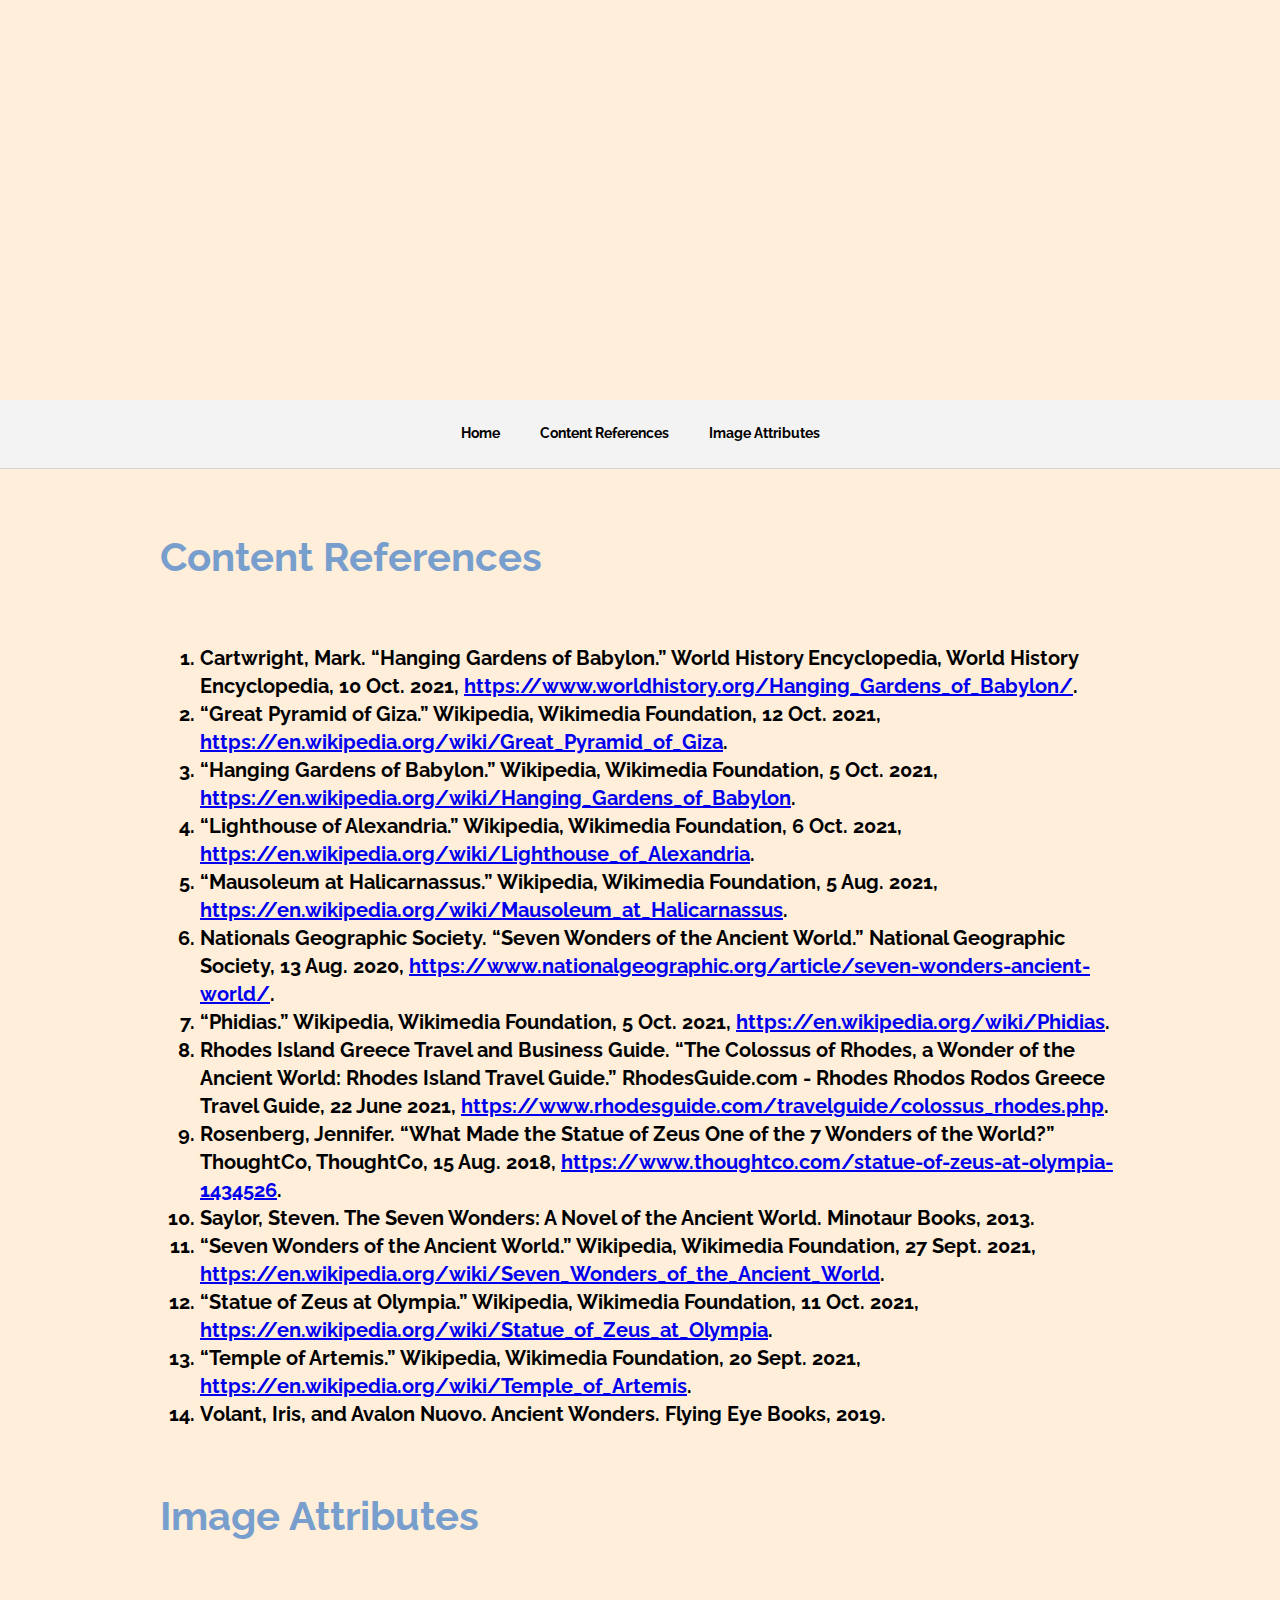
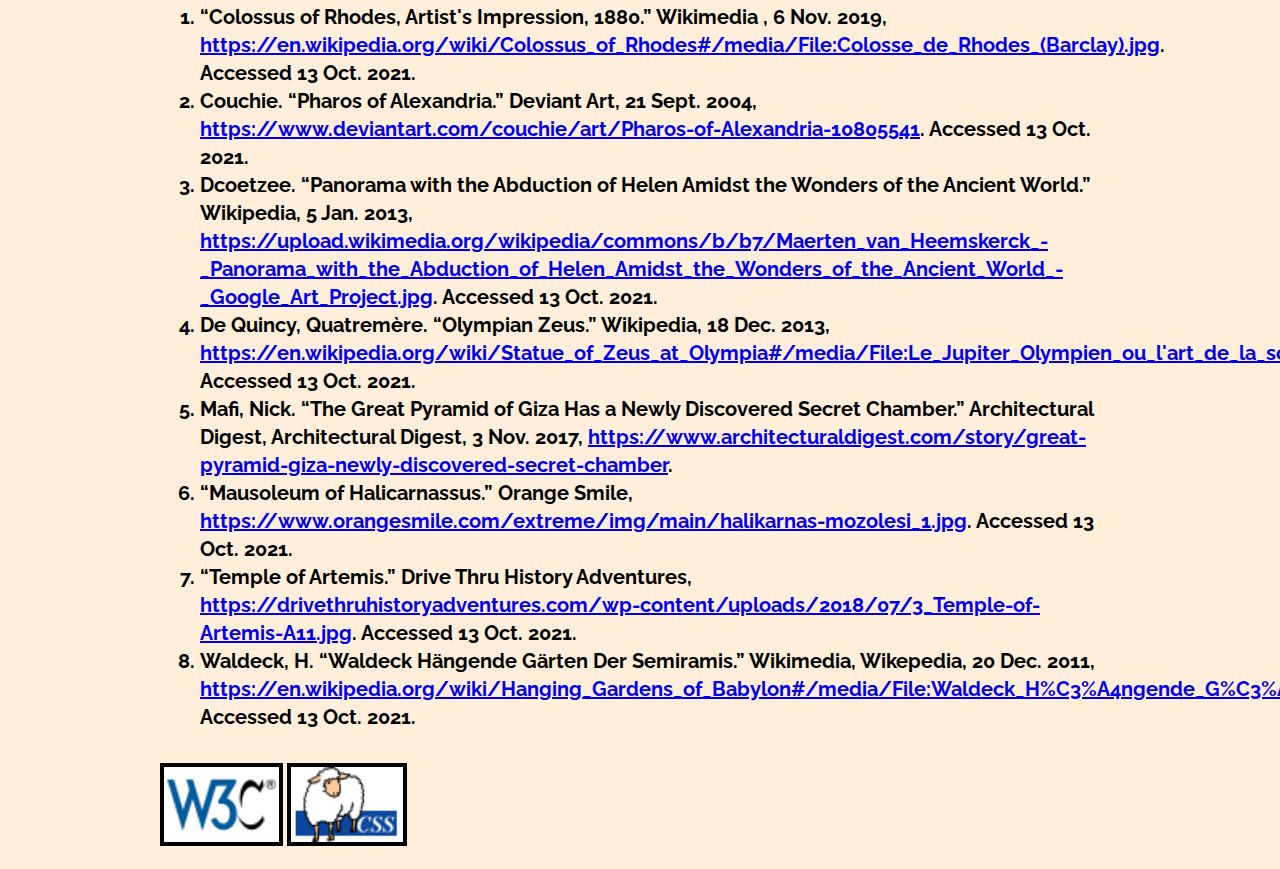
==== works_cited.html @ 154ecb0a "Add files via upload" ====
<!DOCTYPE html>
<html lang="en">
  <head>
    <meta charset="utf-8" />
    <title>Ancient Wonders</title>
    <link rel="stylesheet" type="text/css" href="mainstyle.css" />
    <link rel="preconnect" href="https://fonts.googleapis.com" />
    <link rel="preconnect" href="https://fonts.gstatic.com" crossorigin />
    <link rel="stylesheet" href="https://fonts.googleapis.com/css2?family=Raleway:wght@100&display=fallback" />
  </head>
  <body>
    <div id="banner"></div>
    <nav id="navigation">
      <ul>
        <li><a href="index.html">Home</a></li>
        <li><a href="#Content">Content References</a></li>
        <li><a href="#Pictures">Image Attributes</a></li>
      </ul>
    </nav>
    <div id="content">
      <header>
        <h1 id="Content">Content References</h1>
      </header>
      <ol class="websites">
        <li>
          Cartwright, Mark. “Hanging Gardens of Babylon.” World History Encyclopedia, World History Encyclopedia, 10 Oct. 2021,
          <a href="https://www.worldhistory.org/Hanging_Gardens_of_Babylon/" target="_blank">https://www.worldhistory.org/Hanging_Gardens_of_Babylon/</a>.
        </li>
        <li>
          “Great Pyramid of Giza.” Wikipedia, Wikimedia Foundation, 12 Oct. 2021,
          <a href="https://en.wikipedia.org/wiki/Great_Pyramid_of_Giza" target="_blank">https://en.wikipedia.org/wiki/Great_Pyramid_of_Giza</a>.
        </li>
        <li>
          “Hanging Gardens of Babylon.” Wikipedia, Wikimedia Foundation, 5 Oct. 2021,
          <a href="https://en.wikipedia.org/wiki/Hanging_Gardens_of_Babylon" target="_blank">https://en.wikipedia.org/wiki/Hanging_Gardens_of_Babylon</a>.
        </li>
        <li>
          “Lighthouse of Alexandria.” Wikipedia, Wikimedia Foundation, 6 Oct. 2021,
          <a href="https://en.wikipedia.org/wiki/Lighthouse_of_Alexandria" target="_blank">https://en.wikipedia.org/wiki/Lighthouse_of_Alexandria</a>.
        </li>
        <li>
          “Mausoleum at Halicarnassus.” Wikipedia, Wikimedia Foundation, 5 Aug. 2021,
          <a href="https://en.wikipedia.org/wiki/Mausoleum_at_Halicarnassus" target="_blank">https://en.wikipedia.org/wiki/Mausoleum_at_Halicarnassus</a>.
        </li>
        <li>
          Nationals Geographic Society. “Seven Wonders of the Ancient World.” National Geographic Society, 13 Aug. 2020,
          <a href="https://www.nationalgeographic.org/article/seven-wonders-ancient-world/" target="_blank">https://www.nationalgeographic.org/article/seven-wonders-ancient-world/</a>.
        </li>
        <li>
          “Phidias.” Wikipedia, Wikimedia Foundation, 5 Oct. 2021,
          <a href="https://en.wikipedia.org/wiki/Phidias" target="_blank">https://en.wikipedia.org/wiki/Phidias</a>.
        </li>
        <li>
          Rhodes Island Greece Travel and Business Guide. “The Colossus of Rhodes, a Wonder of the Ancient World: Rhodes Island Travel Guide.”
          RhodesGuide.com - Rhodes Rhodos Rodos Greece Travel Guide, 22 June 2021,
          <a href="https://www.rhodesguide.com/travelguide/colossus_rhodes.php" target="_blank">https://www.rhodesguide.com/travelguide/colossus_rhodes.php</a>.
        </li>
        <li>
          Rosenberg, Jennifer. “What Made the Statue of Zeus One of the 7 Wonders of the World?” ThoughtCo, ThoughtCo, 15 Aug. 2018,
          <a href="https://www.thoughtco.com/statue-of-zeus-at-olympia-1434526" target="_blank">https://www.thoughtco.com/statue-of-zeus-at-olympia-1434526</a>.
        </li>
        <li>
          Saylor, Steven. The Seven Wonders: A Novel of the Ancient World. Minotaur Books, 2013.
        </li>
        <li>
          “Seven Wonders of the Ancient World.” Wikipedia, Wikimedia Foundation, 27 Sept. 2021,
          <a href="https://en.wikipedia.org/wiki/Seven_Wonders_of_the_Ancient_World" target="_blank">https://en.wikipedia.org/wiki/Seven_Wonders_of_the_Ancient_World</a>.
        </li>
        <li>
          “Statue of Zeus at Olympia.” Wikipedia, Wikimedia Foundation, 11 Oct. 2021,
          <a href="https://en.wikipedia.org/wiki/Statue_of_Zeus_at_Olympia" target="_blank">https://en.wikipedia.org/wiki/Statue_of_Zeus_at_Olympia</a>.
        </li>
        <li>
          “Temple of Artemis.” Wikipedia, Wikimedia Foundation, 20 Sept. 2021,
          <a href="https://en.wikipedia.org/wiki/Temple_of_Artemis" target="_blank">https://en.wikipedia.org/wiki/Temple_of_Artemis</a>.
        </li>
        <li>
          Volant, Iris, and Avalon Nuovo. Ancient Wonders. Flying Eye Books, 2019.
        </li>
      </ol>
      <h1 id="Pictures">Image Attributes</h1>
      <ol class="websites">
        <li>
          “Colossus of Rhodes, Artist's Impression, 1880.” Wikimedia , 6 Nov. 2019,
          <a href="https://en.wikipedia.org/wiki/Colossus_of_Rhodes#/media/File:Colosse_de_Rhodes_(Barclay).jpg" target="_blank">https://en.wikipedia.org/wiki/Colossus_of_Rhodes#/media/File:Colosse_de_Rhodes_(Barclay).jpg</a>. Accessed 13 Oct. 2021.
        </li>
        <li>
          Couchie. “Pharos of Alexandria.” Deviant Art, 21 Sept. 2004,
          <a href="https://www.deviantart.com/couchie/art/Pharos-of-Alexandria-10805541" target="_blank">https://www.deviantart.com/couchie/art/Pharos-of-Alexandria-10805541</a>. Accessed 13 Oct. 2021.
        </li>
        <li>
          Dcoetzee. “Panorama with the Abduction of Helen Amidst the Wonders of the Ancient World.” Wikipedia, 5 Jan. 2013,
          <a href="https://upload.wikimedia.org/wikipedia/commons/b/b7/Maerten_van_Heemskerck_-_Panorama_with_the_Abduction_of_Helen_Amidst_the_Wonders_of_the_Ancient_World_-_Google_Art_Project.jpg" target="_blank">https://upload.wikimedia.org/wikipedia/commons/b/b7/Maerten_van_Heemskerck_-_Panorama_with_the_Abduction_of_Helen_Amidst_the_Wonders_of_the_Ancient_World_-_Google_Art_Project.jpg</a>. Accessed 13 Oct. 2021.
        </li>
        <li>
          De Quincy, Quatremère. “Olympian Zeus.” Wikipedia, 18 Dec. 2013,
          <a href="https://en.wikipedia.org/wiki/Statue_of_Zeus_at_Olympia#/media/File:Le_Jupiter_Olympien_ou_l'art_de_la_sculpture_antique.jpg" target="_blank">https://en.wikipedia.org/wiki/Statue_of_Zeus_at_Olympia#/media/File:Le_Jupiter_Olympien_ou_l'art_de_la_sculpture_antique.jpg</a>. Accessed 13 Oct. 2021.
        </li>
        <li>
          Mafi, Nick. “The Great Pyramid of Giza Has a Newly Discovered Secret Chamber.” Architectural Digest, Architectural Digest, 3 Nov. 2017,
          <a href="https://www.architecturaldigest.com/story/great-pyramid-giza-newly-discovered-secret-chamber" target="_blank">https://www.architecturaldigest.com/story/great-pyramid-giza-newly-discovered-secret-chamber</a>.
        </li>
        <li>
          “Mausoleum of Halicarnassus.” Orange Smile,
          <a href="https://www.orangesmile.com/extreme/img/main/halikarnas-mozolesi_1.jpg" target="_blank">https://www.orangesmile.com/extreme/img/main/halikarnas-mozolesi_1.jpg</a>. Accessed 13 Oct. 2021.
        </li>
        <li>
          “Temple of Artemis.” Drive Thru History Adventures,
          <a href="https://drivethruhistoryadventures.com/wp-content/uploads/2018/07/3_Temple-of-Artemis-A11.jpg" target="_blank">https://drivethruhistoryadventures.com/wp-content/uploads/2018/07/3_Temple-of-Artemis-A11.jpg</a>. Accessed 13 Oct. 2021.
        </li>
        <li>
          Waldeck, H. “Waldeck Hängende Gärten Der Semiramis.” Wikimedia, Wikepedia, 20 Dec. 2011,
          <a href="https://en.wikipedia.org/wiki/Hanging_Gardens_of_Babylon#/media/File:Waldeck_H%C3%A4ngende_G%C3%A4rten_der_Semiramis.jpg" target="_blank">https://en.wikipedia.org/wiki/Hanging_Gardens_of_Babylon#/media/File:Waldeck_H%C3%A4ngende_G%C3%A4rten_der_Semiramis.jpg</a>. Accessed 13 Oct. 2021.
        </li>
      </ol>
      <footer>
        <a href="https://validator.w3.org/check?uri=https%3A%2F%2Ffangl-vp.github.io%2Fhome%2Fworks_cited.html"><img class="validators" src="w3c.png" alt="HTML Validator" /></a>
        <a href="https://jigsaw.w3.org/css-validator/validator?uri=https%3A%2F%2Ffangl-vp.github.io%2Fhome%2Fworks_cited.html"><img class="validators" src="css.png" alt="CSS Validator" /></a>
      </footer>
    </div>
  </body>
</html>
---- mainstyle.css ----
body {
  max-width: 1920px;
  background-color: #ffeeda;
  font-family: Raleway, sans-serif;
  margin: 0 auto;
}

footer {
  margin-top: 32px;
}

h1 {
  color: #779ecc;
  font-size: 40px;
  margin-top: 64px;
  margin-bottom: 64px;
}

h2 {
  font-size: 28px;
  margin-top: 32px;
  padding-top: 32px;
  border-top-color: #999;
  border-top-width: 1px;
  border-top-style: solid;
}

ol,
ul,
p {
  font-size: 18px;
  font-weight: bold;
  line-height: 1.4;
}

.image {
  border-color: black;
  border-width: medium;
  border-style: solid;
  margin-left: 32px;
  margin-bottom: 32px;
  height: 250px;
  float: right;
}

.clear {
  clear: both;
}

.websites {
  font-size: 20px;
}

.validators {
  height: 75px;
  border-color: black;
  border-width: 4px;
  border-style: solid;
  margin-bottom: 2%;
}

#banner {
  height: 400px;
  background-image: url(Banner.jpg);
  background-size: auto 200%;
  background-repeat: no-repeat;
  background-position: center;
}

#content {
  margin: 0 auto;
  max-width: 960px;
}

#quote {
  font-style: italic;
}

#navigation {
  text-align: center;
  border-bottom-color: #d3d3d3;
  border-bottom-width: 1px;
  border-bottom-style: solid;
  margin-bottom: 40px;
  background-color: #f3f3f3;
}

#navigation > ul {
  display: inline-flex;
  margin: 0;
  padding: 0;
  font-size: 14px;
}

#navigation > ul > li {
  list-style-type: none;
}

#navigation > ul > li > a {
  display: block;
  color: black;
  padding: 24px 20px;
  text-decoration: none;
  text-align: center;
}

#navigation > ul > li > a:hover {
  background-color: #999;
  color: white;
}

#works-cited > a {
  font-size: 20px;
  color: #333;
}
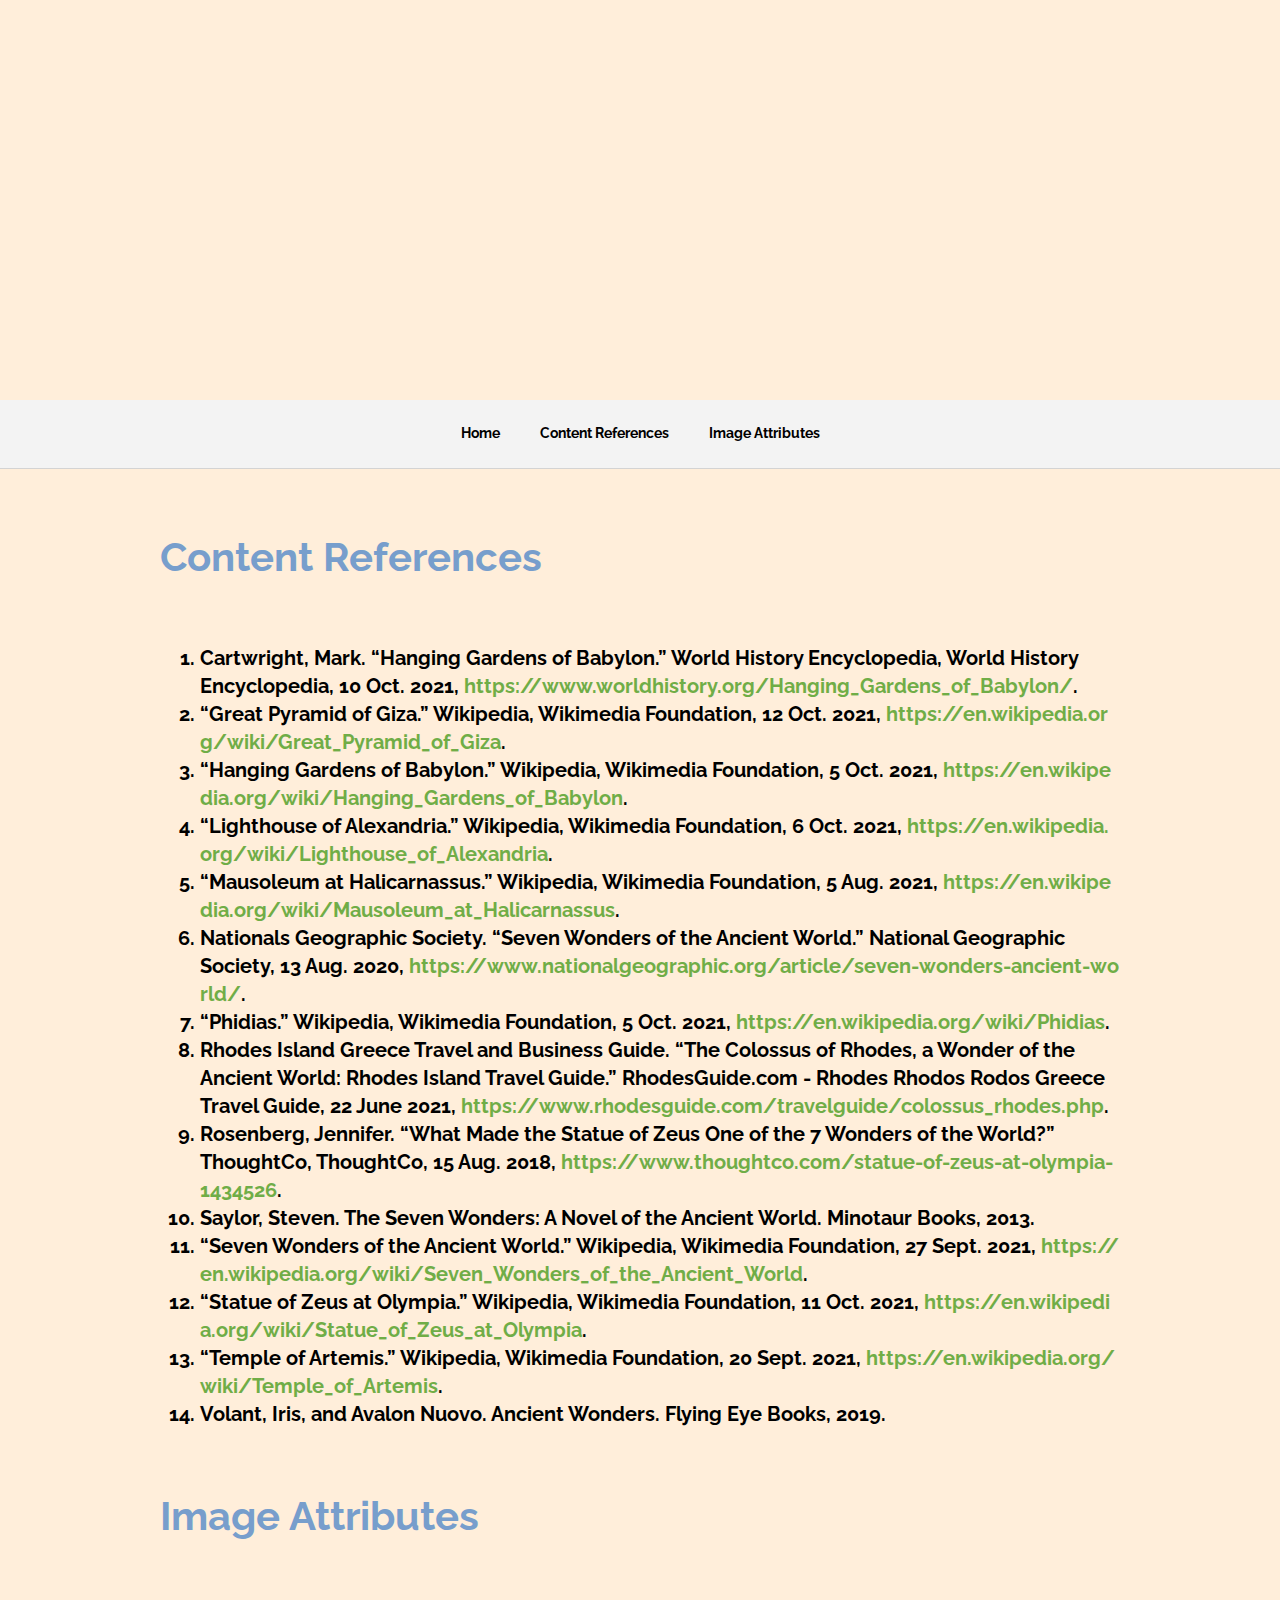
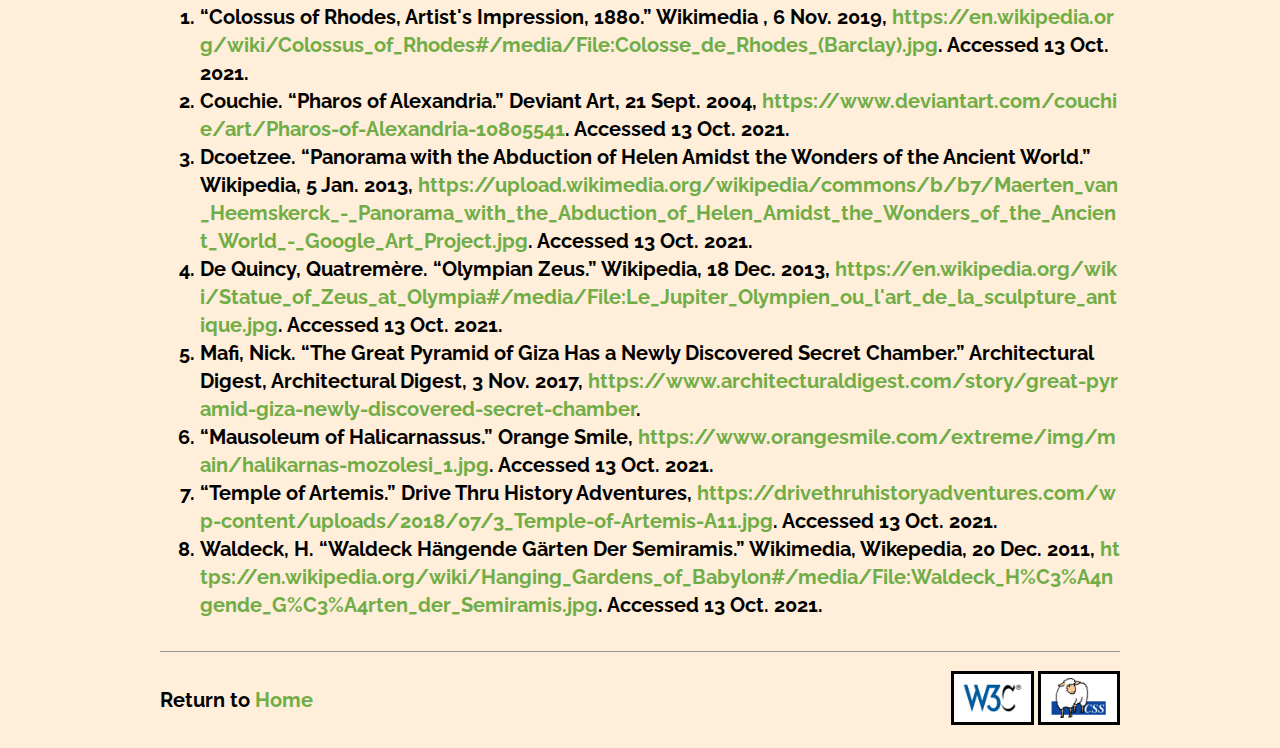
==== commit eced1142: "Add files via upload" ====
--- a/works_cited.html
+++ b/works_cited.html
@@ -1,3 +1,5 @@
+<!-- Hello developers! Welcome to the technical stuff required to create a web page. -->
+
 <!DOCTYPE html>
 <html lang="en">
   <head>
@@ -10,6 +12,7 @@
   </head>
   <body>
     <div id="banner"></div>
+    <!-- Navigation bar. -->
     <nav id="navigation">
       <ul>
         <li><a href="index.html">Home</a></li>
@@ -21,6 +24,8 @@
       <header>
         <h1 id="Content">Content References</h1>
       </header>
+
+      <!-- Works cited. -->
       <ol class="websites">
         <li>
           Cartwright, Mark. “Hanging Gardens of Babylon.” World History Encyclopedia, World History Encyclopedia, 10 Oct. 2021,
@@ -113,9 +118,14 @@
           <a href="https://en.wikipedia.org/wiki/Hanging_Gardens_of_Babylon#/media/File:Waldeck_H%C3%A4ngende_G%C3%A4rten_der_Semiramis.jpg" target="_blank">https://en.wikipedia.org/wiki/Hanging_Gardens_of_Babylon#/media/File:Waldeck_H%C3%A4ngende_G%C3%A4rten_der_Semiramis.jpg</a>. Accessed 13 Oct. 2021.
         </li>
       </ol>
+
+      <!-- External links to validator links. -->
       <footer>
-        <a href="https://validator.w3.org/check?uri=https%3A%2F%2Ffangl-vp.github.io%2Fhome%2Fworks_cited.html"><img class="validators" src="w3c.png" alt="HTML Validator" /></a>
-        <a href="https://jigsaw.w3.org/css-validator/validator?uri=https%3A%2F%2Ffangl-vp.github.io%2Fhome%2Fworks_cited.html"><img class="validators" src="css.png" alt="CSS Validator" /></a>
+        <h3>Return to <a href="index.html">Home</a></h2>
+        <div>
+          <a href="https://validator.w3.org/check?uri=https%3A%2F%2Ffangl-vp.github.io%2Fhome%2Fworks_cited.html"><img class="validators" src="w3c.png" alt="HTML Validator" /></a>
+          <a href="https://jigsaw.w3.org/css-validator/validator?uri=https%3A%2F%2Ffangl-vp.github.io%2Fhome%2Fworks_cited.html"><img class="validators" src="css.png" alt="CSS Validator" /></a>
+        </div>
       </footer>
     </div>
   </body>
--- a/mainstyle.css
+++ b/mainstyle.css
@@ -1,12 +1,22 @@
+/* CSS Page */
+
 body {
-  max-width: 1920px;
+  max-width: 1920px; /* Maximum page width */
   background-color: #ffeeda;
   font-family: Raleway, sans-serif;
-  margin: 0 auto;
+  margin: 0 auto; /* Align horizontally in the center */
 }
 
 footer {
+  display: flex;
+  align-items: center;
+  justify-content: space-between;
   margin-top: 32px;
+  padding-top: 16px;
+  padding-bottom: 16px;
+  border-top-color: #999;
+  border-top-width: 1px;
+  border-top-style: solid;
 }
 
 h1 {
@@ -25,14 +35,29 @@
   border-top-style: solid;
 }
 
+h3 {
+  font-size: 20px;
+}
+
 ol,
 ul,
 p {
   font-size: 18px;
   font-weight: bold;
-  line-height: 1.4;
+  line-height: 1.4; /* Line spacing */
 }
 
+a {
+  color: #70ad47;
+  word-break: break-all;
+  text-decoration: none;
+}
+
+a:hover {
+  text-decoration: underline;
+}
+
+/* Formatting for all images. */
 .image {
   border-color: black;
   border-width: medium;
@@ -40,7 +65,7 @@
   margin-left: 32px;
   margin-bottom: 32px;
   height: 250px;
-  float: right;
+  float: right; /* Text wrapping around image */
 }
 
 .clear {
@@ -52,13 +77,15 @@
 }
 
 .validators {
-  height: 75px;
+  height: 40px;
+  padding: 4px 8px;
   border-color: black;
-  border-width: 4px;
+  border-width: medium;
   border-style: solid;
-  margin-bottom: 2%;
+  background-color: white;
 }
 
+/* Banner at top of the page */
 #banner {
   height: 400px;
   background-image: url(Banner.jpg);
@@ -76,6 +103,7 @@
   font-style: italic;
 }
 
+/* Everything below is for navigation bar. */
 #navigation {
   text-align: center;
   border-bottom-color: #d3d3d3;
@@ -86,7 +114,7 @@
 }
 
 #navigation > ul {
-  display: inline-flex;
+  display: inline-flex; /* Align navigation/menu bar to the center */
   margin: 0;
   padding: 0;
   font-size: 14px;
@@ -108,8 +136,3 @@
   background-color: #999;
   color: white;
 }
-
-#works-cited > a {
-  font-size: 20px;
-  color: #333;
-}
